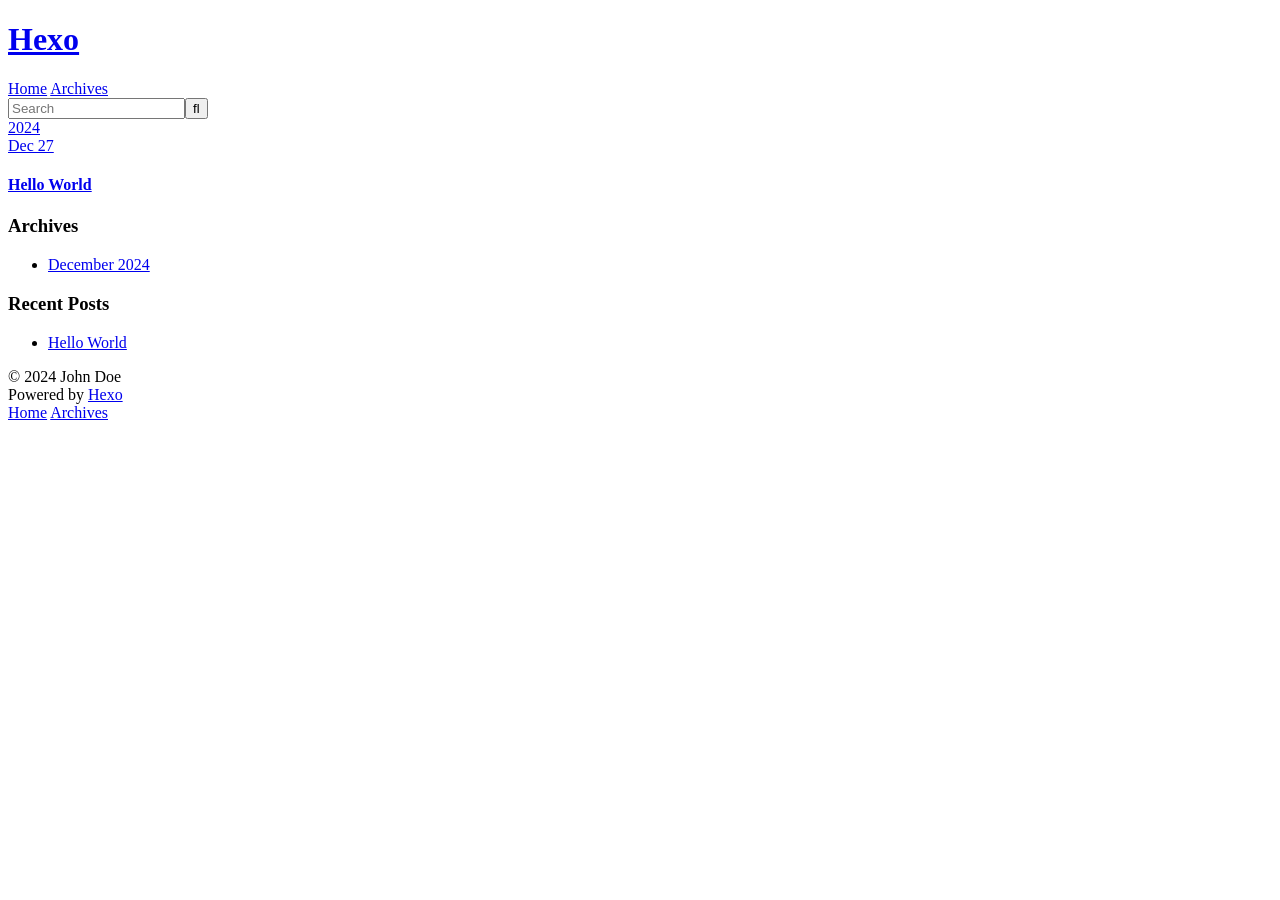
==== archives/index.html @ e7b97f30 "Site updated: 2024-12-27 21:27:08" ====
<!DOCTYPE html>
<html>
<head>
  <meta charset="utf-8">
  
  
  <title>Archives | Hexo</title>
  <meta name="viewport" content="width=device-width, initial-scale=1, shrink-to-fit=no">
  <meta property="og:type" content="website">
<meta property="og:title" content="Hexo">
<meta property="og:url" content="http://example.com/archives/index.html">
<meta property="og:site_name" content="Hexo">
<meta property="og:locale" content="en_US">
<meta property="article:author" content="John Doe">
<meta name="twitter:card" content="summary">
  
    <link rel="alternate" href="/atom.xml" title="Hexo" type="application/atom+xml">
  
  
    <link rel="shortcut icon" href="/favicon.png">
  
  
  
<link rel="stylesheet" href="/css/style.css">

  
    
<link rel="stylesheet" href="/fancybox/jquery.fancybox.min.css">

  
  
<meta name="generator" content="Hexo 7.3.0"></head>

<body>
  <div id="container">
    <div id="wrap">
      <header id="header">
  <div id="banner"></div>
  <div id="header-outer" class="outer">
    <div id="header-title" class="inner">
      <h1 id="logo-wrap">
        <a href="/" id="logo">Hexo</a>
      </h1>
      
    </div>
    <div id="header-inner" class="inner">
      <nav id="main-nav">
        <a id="main-nav-toggle" class="nav-icon"><span class="fa fa-bars"></span></a>
        
          <a class="main-nav-link" href="/">Home</a>
        
          <a class="main-nav-link" href="/archives">Archives</a>
        
      </nav>
      <nav id="sub-nav">
        
        
          <a class="nav-icon" href="/atom.xml" title="RSS Feed"><span class="fa fa-rss"></span></a>
        
        <a class="nav-icon nav-search-btn" title="Search"><span class="fa fa-search"></span></a>
      </nav>
      <div id="search-form-wrap">
        <form action="//google.com/search" method="get" accept-charset="UTF-8" class="search-form"><input type="search" name="q" class="search-form-input" placeholder="Search"><button type="submit" class="search-form-submit">&#xF002;</button><input type="hidden" name="sitesearch" value="http://example.com"></form>
      </div>
    </div>
  </div>
</header>

      <div class="outer">
        <section id="main">
  
  
    
    
      
      
      <section class="archives-wrap">
        <div class="archive-year-wrap">
          <a href="/archives/2024" class="archive-year">2024</a>
        </div>
        <div class="archives">
    
    <article class="archive-article archive-type-post">
  <div class="archive-article-inner">
    <header class="archive-article-header">
      <a href="/2024/12/27/hello-world/" class="archive-article-date">
  <time class="dt-published" datetime="2024-12-27T13:13:33.950Z" itemprop="datePublished">Dec 27</time>
</a>
      
  
    <h1 itemprop="name">
      <a class="archive-article-title" href="/2024/12/27/hello-world/">Hello World</a>
    </h1>
  

    </header>
  </div>
</article>
  
  
    </div></section>
  


</section>
        
          <aside id="sidebar">
  
    

  
    

  
    
  
    
  <div class="widget-wrap">
    <h3 class="widget-title">Archives</h3>
    <div class="widget">
      <ul class="archive-list"><li class="archive-list-item"><a class="archive-list-link" href="/archives/2024/12/">December 2024</a></li></ul>
    </div>
  </div>


  
    
  <div class="widget-wrap">
    <h3 class="widget-title">Recent Posts</h3>
    <div class="widget">
      <ul>
        
          <li>
            <a href="/2024/12/27/hello-world/">Hello World</a>
          </li>
        
      </ul>
    </div>
  </div>

  
</aside>
        
      </div>
      <footer id="footer">
  
  <div class="outer">
    <div id="footer-info" class="inner">
      
      &copy; 2024 John Doe<br>
      Powered by <a href="https://hexo.io/" target="_blank">Hexo</a>
    </div>
  </div>
</footer>

    </div>
    <nav id="mobile-nav">
  
    <a href="/" class="mobile-nav-link">Home</a>
  
    <a href="/archives" class="mobile-nav-link">Archives</a>
  
</nav>
    


<script src="/js/jquery-3.6.4.min.js"></script>



  
<script src="/fancybox/jquery.fancybox.min.js"></script>




<script src="/js/script.js"></script>





  </div>
</body>
</html>
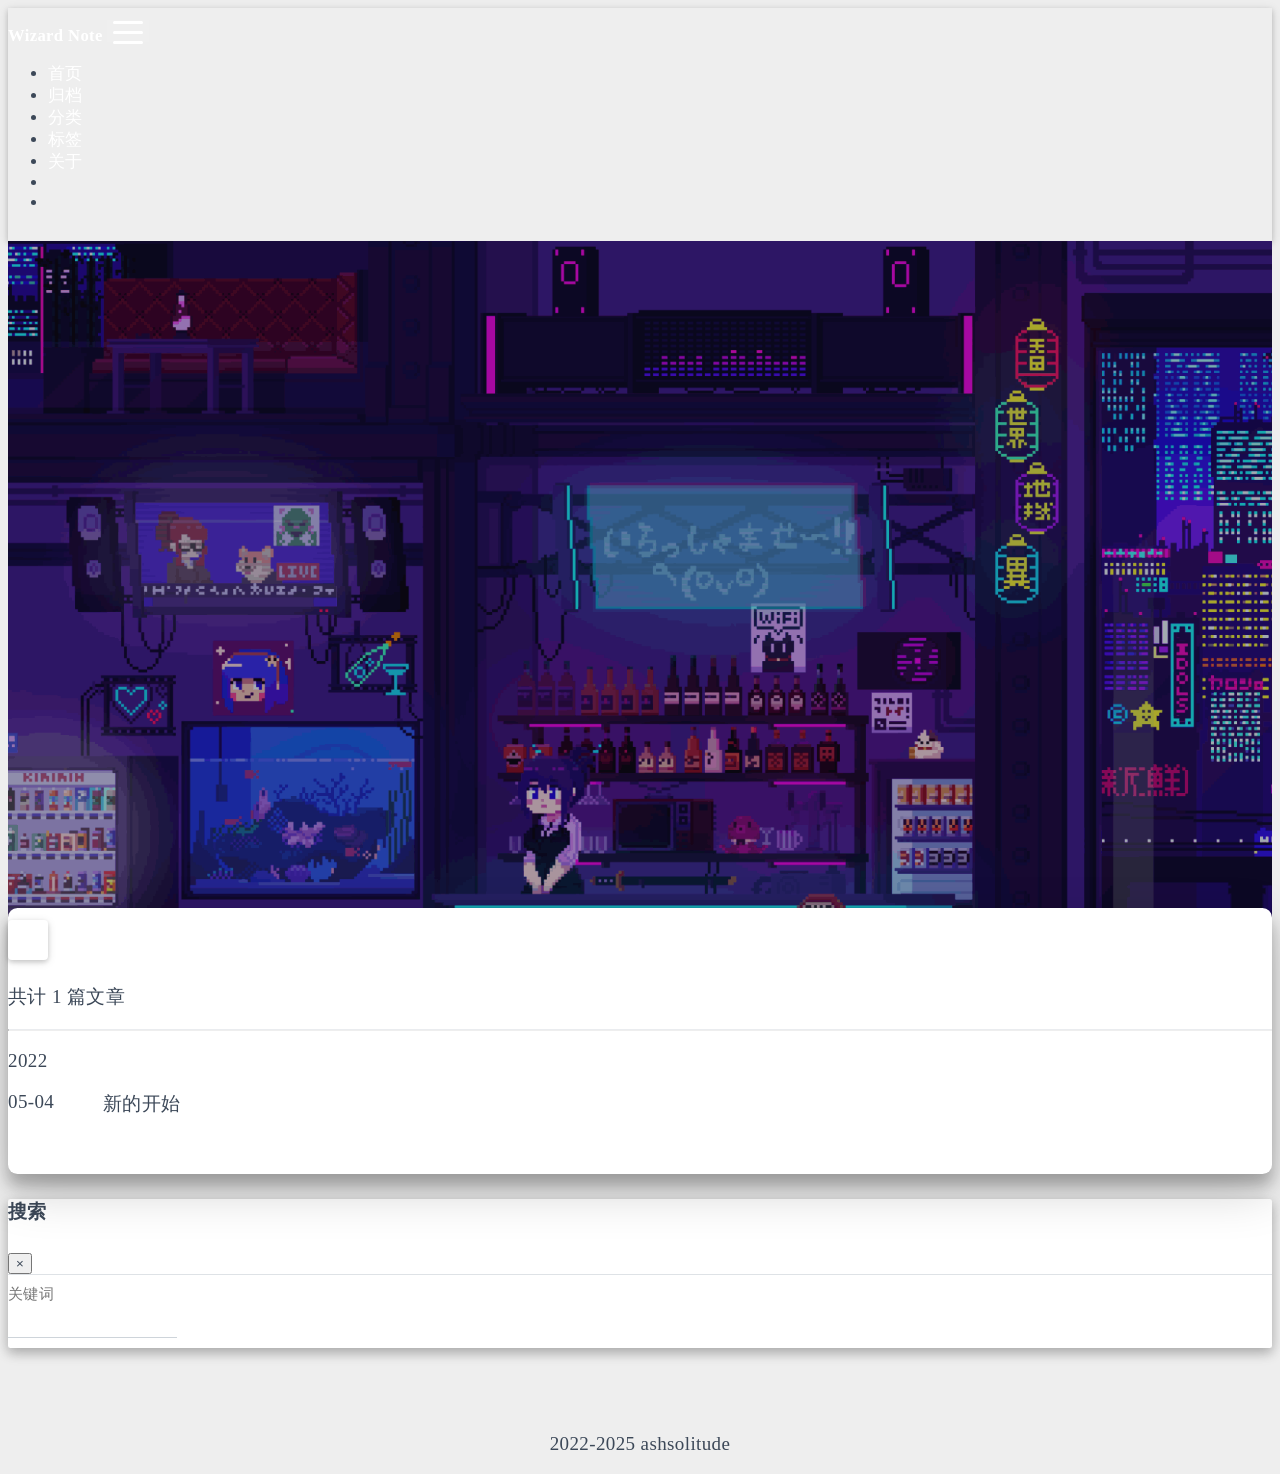
==== commit fd1bc055: "Site updated: 2024-12-29 10:01:09" ====
--- a/archives/index.html
+++ b/archives/index.html
@@ -1,185 +1,358 @@
+
+
 <!DOCTYPE html>
-<html>
+<html lang="zh-CN" data-default-color-scheme=auto>
+
+
+
 <head>
-  <meta charset="utf-8">
-  
-  
-  <title>Archives | Hexo</title>
-  <meta name="viewport" content="width=device-width, initial-scale=1, shrink-to-fit=no">
-  <meta property="og:type" content="website">
-<meta property="og:title" content="Hexo">
-<meta property="og:url" content="http://example.com/archives/index.html">
-<meta property="og:site_name" content="Hexo">
-<meta property="og:locale" content="en_US">
-<meta property="article:author" content="John Doe">
-<meta name="twitter:card" content="summary">
-  
-    <link rel="alternate" href="/atom.xml" title="Hexo" type="application/atom+xml">
-  
-  
-    <link rel="shortcut icon" href="/favicon.png">
-  
-  
-  
-<link rel="stylesheet" href="/css/style.css">
-
-  
-    
-<link rel="stylesheet" href="/fancybox/jquery.fancybox.min.css">
-
-  
+  <meta charset="UTF-8">
+
+  <link rel="apple-touch-icon" sizes="76x76" href="/img/R-C.jpg">
+  <link rel="icon" href="/img/R-C.jpg">
+  
+
+  <meta name="viewport" content="width=device-width, initial-scale=1.0, maximum-scale=5.0, shrink-to-fit=no">
+  <meta http-equiv="x-ua-compatible" content="ie=edge">
+  
+  <meta name="theme-color" content="#2f4154">
+  <meta name="author" content="ashsolitude">
+  <meta name="keywords" content="">
+  
+    <meta property="og:type" content="website">
+<meta property="og:title" content="归档">
+<meta property="og:url" content="https://ashsolitude.github.io/archives/index.html">
+<meta property="og:site_name" content="Solitude">
+<meta property="og:locale" content="zh_CN">
+<meta property="article:author" content="ashsolitude">
+<meta name="twitter:card" content="summary_large_image">
+  
+  
+  
+  <title>归档 - Solitude</title>
+
+  <link  rel="stylesheet" href="https://lib.baomitu.com/twitter-bootstrap/4.6.1/css/bootstrap.min.css" />
+
+
+
+
+
+<!-- 主题依赖的图标库，不要自行修改 -->
+<!-- Do not modify the link that theme dependent icons -->
+
+<link rel="stylesheet" href="//at.alicdn.com/t/c/font_1749284_5i9bdhy70f8.css">
+
+
+
+<link rel="stylesheet" href="//at.alicdn.com/t/c/font_1736178_k526ubmyhba.css">
+
+
+<link  rel="stylesheet" href="/css/main.css" />
+
+
+  <link id="highlight-css" rel="stylesheet" href="/css/highlight.css" />
+  
+    <link id="highlight-css-dark" rel="stylesheet" href="/css/highlight-dark.css" />
+  
+
+
+
+
+  <script id="fluid-configs">
+    var Fluid = window.Fluid || {};
+    Fluid.ctx = Object.assign({}, Fluid.ctx)
+    var CONFIG = {"hostname":"ashsolitude.github.io","root":"/","version":"1.9.8","typing":{"enable":true,"typeSpeed":70,"cursorChar":"_","loop":false,"scope":[]},"anchorjs":{"enable":true,"element":"h1,h2,h3,h4,h5,h6","placement":"right","visible":"hover","icon":""},"progressbar":{"enable":true,"height_px":3,"color":"#29d","options":{"showSpinner":false,"trickleSpeed":100}},"code_language":{"enable":true,"default":"TEXT"},"copy_btn":true,"image_caption":{"enable":true},"image_zoom":{"enable":true,"img_url_replace":["",""]},"toc":{"enable":true,"placement":"right","headingSelector":"h1,h2,h3,h4,h5,h6","collapseDepth":0},"lazyload":{"enable":true,"loading_img":"/img/loading.gif","onlypost":false,"offset_factor":2},"web_analytics":{"enable":false,"follow_dnt":true,"baidu":null,"google":{"measurement_id":null},"tencent":{"sid":null,"cid":null},"leancloud":{"app_id":null,"app_key":null,"server_url":null,"path":"window.location.pathname","ignore_local":false},"umami":{"src":null,"website_id":null,"domains":null,"start_time":"2024-01-01T00:00:00.000Z","token":null,"api_server":null}},"search_path":"/local-search.xml","include_content_in_search":true};
+
+    if (CONFIG.web_analytics.follow_dnt) {
+      var dntVal = navigator.doNotTrack || window.doNotTrack || navigator.msDoNotTrack;
+      Fluid.ctx.dnt = dntVal && (dntVal.startsWith('1') || dntVal.startsWith('yes') || dntVal.startsWith('on'));
+    }
+  </script>
+  <script  src="/js/utils.js" ></script>
+  <script  src="/js/color-schema.js" ></script>
+  
+
+
   
 <meta name="generator" content="Hexo 7.3.0"></head>
 
+
 <body>
-  <div id="container">
-    <div id="wrap">
-      <header id="header">
-  <div id="banner"></div>
-  <div id="header-outer" class="outer">
-    <div id="header-title" class="inner">
-      <h1 id="logo-wrap">
-        <a href="/" id="logo">Hexo</a>
-      </h1>
-      
+  
+
+  <header>
+    
+
+<div class="header-inner" style="height: 100vh;">
+  <nav id="navbar" class="navbar fixed-top  navbar-expand-lg navbar-dark scrolling-navbar">
+  <div class="container">
+    <a class="navbar-brand" href="/">
+      <strong>Wizard Note</strong>
+    </a>
+
+    <button id="navbar-toggler-btn" class="navbar-toggler" type="button" data-toggle="collapse"
+            data-target="#navbarSupportedContent"
+            aria-controls="navbarSupportedContent" aria-expanded="false" aria-label="Toggle navigation">
+      <div class="animated-icon"><span></span><span></span><span></span></div>
+    </button>
+
+    <!-- Collapsible content -->
+    <div class="collapse navbar-collapse" id="navbarSupportedContent">
+      <ul class="navbar-nav ml-auto text-center">
+        
+          
+          
+          
+          
+            <li class="nav-item">
+              <a class="nav-link" href="/" target="_self">
+                <i class="iconfont icon-home-fill"></i>
+                <span>首页</span>
+              </a>
+            </li>
+          
+        
+          
+          
+          
+          
+            <li class="nav-item">
+              <a class="nav-link" href="/archives/" target="_self">
+                <i class="iconfont icon-archive-fill"></i>
+                <span>归档</span>
+              </a>
+            </li>
+          
+        
+          
+          
+          
+          
+            <li class="nav-item">
+              <a class="nav-link" href="/categories/" target="_self">
+                <i class="iconfont icon-category-fill"></i>
+                <span>分类</span>
+              </a>
+            </li>
+          
+        
+          
+          
+          
+          
+            <li class="nav-item">
+              <a class="nav-link" href="/tags/" target="_self">
+                <i class="iconfont icon-tags-fill"></i>
+                <span>标签</span>
+              </a>
+            </li>
+          
+        
+          
+          
+          
+          
+            <li class="nav-item">
+              <a class="nav-link" href="/about/" target="_self">
+                <i class="iconfont icon-user-fill"></i>
+                <span>关于</span>
+              </a>
+            </li>
+          
+        
+        
+          <li class="nav-item" id="search-btn">
+            <a class="nav-link" target="_self" href="javascript:;" data-toggle="modal" data-target="#modalSearch" aria-label="Search">
+              <i class="iconfont icon-search"></i>
+            </a>
+          </li>
+          
+        
+        
+          <li class="nav-item" id="color-toggle-btn">
+            <a class="nav-link" target="_self" href="javascript:;" aria-label="Color Toggle">
+              <i class="iconfont icon-dark" id="color-toggle-icon"></i>
+            </a>
+          </li>
+        
+      </ul>
     </div>
-    <div id="header-inner" class="inner">
-      <nav id="main-nav">
-        <a id="main-nav-toggle" class="nav-icon"><span class="fa fa-bars"></span></a>
-        
-          <a class="main-nav-link" href="/">Home</a>
-        
-          <a class="main-nav-link" href="/archives">Archives</a>
-        
-      </nav>
-      <nav id="sub-nav">
-        
-        
-          <a class="nav-icon" href="/atom.xml" title="RSS Feed"><span class="fa fa-rss"></span></a>
-        
-        <a class="nav-icon nav-search-btn" title="Search"><span class="fa fa-search"></span></a>
-      </nav>
-      <div id="search-form-wrap">
-        <form action="//google.com/search" method="get" accept-charset="UTF-8" class="search-form"><input type="search" name="q" class="search-form-input" placeholder="Search"><button type="submit" class="search-form-submit">&#xF002;</button><input type="hidden" name="sitesearch" value="http://example.com"></form>
+  </div>
+</nav>
+
+  
+
+<div id="banner" class="banner" parallax=true
+     style="background: url('/img/1.gif') no-repeat center center; background-size: cover;">
+  <div class="full-bg-img">
+    <div class="mask flex-center" style="background-color: rgba(0, 0, 0, 0.3)">
+      <div class="banner-text text-center fade-in-up">
+        <div class="h2">
+          
+            <span id="subtitle" data-typed-text="归档"></span>
+          
+        </div>
+
+        
+      </div>
+
+      
+        <div class="scroll-down-bar">
+          <i class="iconfont icon-arrowdown"></i>
+        </div>
+      
+    </div>
+  </div>
+</div>
+
+</div>
+
+  </header>
+
+  <main>
+    
+      <div class="container nopadding-x-md">
+        <div id="board"
+          style="margin-top: 0">
+          
+          <div class="container">
+            <div class="row">
+              <div class="col-12 col-md-10 m-auto">
+                
+
+<div class="list-group">
+  <p class="h4">共计 1 篇文章</p>
+  <hr>
+  
+  
+    
+      
+      <p class="h5">2022</p>
+    
+    <a href="/2022/05/04/begin/" class="list-group-item list-group-item-action">
+      <time>05-04</time>
+      <div class="list-group-item-title">新的开始</div>
+    </a>
+  
+</div>
+
+
+
+
+
+              </div>
+            </div>
+          </div>
+        </div>
+      </div>
+    
+
+    
+      <a id="scroll-top-button" aria-label="TOP" href="#" role="button">
+        <i class="iconfont icon-arrowup" aria-hidden="true"></i>
+      </a>
+    
+
+    
+      <div class="modal fade" id="modalSearch" tabindex="-1" role="dialog" aria-labelledby="ModalLabel"
+     aria-hidden="true">
+  <div class="modal-dialog modal-dialog-scrollable modal-lg" role="document">
+    <div class="modal-content">
+      <div class="modal-header text-center">
+        <h4 class="modal-title w-100 font-weight-bold">搜索</h4>
+        <button type="button" id="local-search-close" class="close" data-dismiss="modal" aria-label="Close">
+          <span aria-hidden="true">&times;</span>
+        </button>
+      </div>
+      <div class="modal-body mx-3">
+        <div class="md-form mb-5">
+          <input type="text" id="local-search-input" class="form-control validate">
+          <label data-error="x" data-success="v" for="local-search-input">关键词</label>
+        </div>
+        <div class="list-group" id="local-search-result"></div>
       </div>
     </div>
   </div>
-</header>
-
-      <div class="outer">
-        <section id="main">
-  
-  
-    
-    
-      
-      
-      <section class="archives-wrap">
-        <div class="archive-year-wrap">
-          <a href="/archives/2024" class="archive-year">2024</a>
-        </div>
-        <div class="archives">
-    
-    <article class="archive-article archive-type-post">
-  <div class="archive-article-inner">
-    <header class="archive-article-header">
-      <a href="/2024/12/27/hello-world/" class="archive-article-date">
-  <time class="dt-published" datetime="2024-12-27T13:13:33.950Z" itemprop="datePublished">Dec 27</time>
-</a>
-      
-  
-    <h1 itemprop="name">
-      <a class="archive-article-title" href="/2024/12/27/hello-world/">Hello World</a>
-    </h1>
-  
-
-    </header>
-  </div>
-</article>
-  
-  
-    </div></section>
-  
-
-
-</section>
-        
-          <aside id="sidebar">
-  
-    
-
-  
-    
-
-  
-    
-  
-    
-  <div class="widget-wrap">
-    <h3 class="widget-title">Archives</h3>
-    <div class="widget">
-      <ul class="archive-list"><li class="archive-list-item"><a class="archive-list-link" href="/archives/2024/12/">December 2024</a></li></ul>
+</div>
+
+    
+
+    
+  </main>
+
+  <footer>
+    <div class="footer-inner">
+  
+    <div class="footer-content">
+       <a rel="nofollow noopener"><span>2022-2025</span></a> <i class="iconfont icon-love"></i> <a rel="nofollow noopener"><span>ashsolitude</span></a> 
     </div>
-  </div>
-
-
-  
-    
-  <div class="widget-wrap">
-    <h3 class="widget-title">Recent Posts</h3>
-    <div class="widget">
-      <ul>
-        
-          <li>
-            <a href="/2024/12/27/hello-world/">Hello World</a>
-          </li>
-        
-      </ul>
-    </div>
-  </div>
-
-  
-</aside>
-        
-      </div>
-      <footer id="footer">
-  
-  <div class="outer">
-    <div id="footer-info" class="inner">
-      
-      &copy; 2024 John Doe<br>
-      Powered by <a href="https://hexo.io/" target="_blank">Hexo</a>
-    </div>
-  </div>
-</footer>
-
-    </div>
-    <nav id="mobile-nav">
-  
-    <a href="/" class="mobile-nav-link">Home</a>
-  
-    <a href="/archives" class="mobile-nav-link">Archives</a>
-  
-</nav>
-    
-
-
-<script src="/js/jquery-3.6.4.min.js"></script>
-
-
-
-  
-<script src="/fancybox/jquery.fancybox.min.js"></script>
-
-
-
-
-<script src="/js/script.js"></script>
-
-
-
-
-
-  </div>
+  
+  
+  
+</div>
+
+  </footer>
+
+  <!-- Scripts -->
+  
+  <script  src="https://lib.baomitu.com/nprogress/0.2.0/nprogress.min.js" ></script>
+  <link  rel="stylesheet" href="https://lib.baomitu.com/nprogress/0.2.0/nprogress.min.css" />
+
+  <script>
+    NProgress.configure({"showSpinner":false,"trickleSpeed":100})
+    NProgress.start()
+    window.addEventListener('load', function() {
+      NProgress.done();
+    })
+  </script>
+
+
+<script  src="https://lib.baomitu.com/jquery/3.6.4/jquery.min.js" ></script>
+<script  src="https://lib.baomitu.com/twitter-bootstrap/4.6.1/js/bootstrap.min.js" ></script>
+<script  src="/js/events.js" ></script>
+<script  src="/js/plugins.js" ></script>
+
+
+  <script  src="https://lib.baomitu.com/typed.js/2.0.12/typed.min.js" ></script>
+  <script>
+    (function (window, document) {
+      var typing = Fluid.plugins.typing;
+      var subtitle = document.getElementById('subtitle');
+      if (!subtitle || !typing) {
+        return;
+      }
+      var text = subtitle.getAttribute('data-typed-text');
+      
+        typing(text);
+      
+    })(window, document);
+  </script>
+
+
+
+
+  
+    <script  src="/js/img-lazyload.js" ></script>
+  
+
+
+
+
+  <script  src="/js/local-search.js" ></script>
+
+
+
+
+
+<!-- 主题的启动项，将它保持在最底部 -->
+<!-- the boot of the theme, keep it at the bottom -->
+<script  src="/js/boot.js" ></script>
+
+
+  
+
+  <noscript>
+    <div class="noscript-warning">博客在允许 JavaScript 运行的环境下浏览效果更佳</div>
+  </noscript>
 </body>
-</html>+</html>
--- a/css/main.css
+++ b/css/main.css
@@ -0,0 +1,2241 @@
+.anchorjs-link {
+  text-decoration: none !important;
+  transition: opacity 0.2s ease-in-out;
+}
+.markdown-body h1:hover > .anchorjs-link,
+h2:hover > .anchorjs-link,
+h3:hover > .anchorjs-link,
+h4:hover > .anchorjs-link,
+h5:hover > .anchorjs-link,
+h6:hover > .anchorjs-link {
+  opacity: 1;
+}
+.banner {
+  height: 100%;
+  position: relative;
+  overflow: hidden;
+  cursor: default;
+}
+.banner .mask {
+  position: absolute;
+  width: 100%;
+  height: 100%;
+  background-color: rgba(0,0,0,0.3);
+}
+.banner[parallax="true"] {
+  will-change: transform;
+  -webkit-transform-style: preserve-3d;
+  -webkit-backface-visibility: hidden;
+  transition: transform 0.05s ease-out;
+}
+@media (max-width: 100vh) {
+  .header-inner {
+    max-height: 100vw;
+  }
+  #board {
+    margin-top: -1rem !important;
+  }
+}
+@media (max-width: 79.99vh) {
+  .scroll-down-bar {
+    display: none;
+  }
+}
+#board {
+  position: relative;
+  margin-top: -2rem;
+  padding: 3rem 0;
+  background-color: var(--board-bg-color);
+  transition: background-color 0.2s ease-in-out;
+  border-radius: 0.5rem;
+  z-index: 3;
+  -webkit-box-shadow: 0 12px 15px 0 rgba(0,0,0,0.24), 0 17px 50px 0 rgba(0,0,0,0.19);
+  box-shadow: 0 12px 15px 0 rgba(0,0,0,0.24), 0 17px 50px 0 rgba(0,0,0,0.19);
+}
+.code-widget {
+  display: inline-block;
+  background-color: transparent;
+  font-size: 0.75rem;
+  line-height: 1;
+  font-weight: bold;
+  padding: 0.3rem 0.1rem 0.1rem 0.1rem;
+  position: absolute;
+  right: 0.45rem;
+  top: 0.15rem;
+  z-index: 1;
+}
+.code-widget-light {
+  color: #999;
+}
+.code-widget-dark {
+  color: #bababa;
+}
+.copy-btn {
+  cursor: pointer;
+  user-select: none;
+  -webkit-appearance: none;
+  outline: none;
+}
+.copy-btn > i {
+  font-size: 0.75rem !important;
+  font-weight: 400;
+  margin-right: 0.15rem;
+  opacity: 0;
+  transition: opacity 0.2s ease-in-out;
+}
+.markdown-body pre:hover > .copy-btn > i {
+  opacity: 0.9;
+}
+.markdown-body pre:hover > .copy-btn,
+.markdown-body pre:not(:hover) > .copy-btn {
+  outline: none;
+}
+.license-box {
+  background-color: rgba(27,31,35,0.05);
+  transition: background-color 0.2s ease-in-out;
+  border-radius: 4px;
+  font-size: 0.9rem;
+  overflow: hidden;
+  padding: 1.25rem;
+  position: relative;
+  z-index: 1;
+}
+.license-box .license-icon {
+  position: absolute;
+  top: 50%;
+  left: 100%;
+}
+.license-box .license-icon::after {
+  content: "\e8e4";
+  font-size: 12.5rem;
+  line-height: 1;
+  opacity: 0.1;
+  position: relative;
+  left: -0.85em;
+  bottom: 0.5em;
+  z-index: -1;
+}
+.license-box .license-title {
+  margin-bottom: 1rem;
+}
+.license-box .license-title div:nth-child(1) {
+  line-height: 1.2;
+  margin-bottom: 0.25rem;
+}
+.license-box .license-title div:nth-child(2) {
+  color: var(--sec-text-color);
+  font-size: 0.8rem;
+}
+.license-box .license-meta {
+  align-items: center;
+  display: flex;
+  flex-wrap: wrap;
+  justify-content: flex-start;
+}
+.license-box .license-meta .license-meta-item {
+  align-items: center;
+  justify-content: center;
+  margin-right: 1.5rem;
+}
+.license-box .license-meta .license-meta-item div:nth-child(1) {
+  color: var(--sec-text-color);
+  font-size: 0.8rem;
+  font-weight: normal;
+}
+.license-box .license-meta .license-meta-item i.iconfont {
+  font-size: 1rem;
+}
+@media (max-width: 575px) and (min-width: 425px) {
+  .license-box .license-meta .license-meta-item {
+    display: flex;
+    justify-content: flex-start;
+    flex-wrap: wrap;
+    font-size: 0.8rem;
+    flex: 0 0 50%;
+    max-width: 50%;
+    margin-right: 0;
+  }
+  .license-box .license-meta .license-meta-item div:nth-child(1) {
+    margin-right: 0.5rem;
+  }
+  .license-box .license-meta .license-meta-date {
+    order: -1;
+  }
+}
+@media (max-width: 424px) {
+  .license-box::after {
+    top: -65px;
+  }
+  .license-box .license-meta {
+    flex-direction: column;
+    align-items: flex-start;
+  }
+  .license-box .license-meta .license-meta-item {
+    display: flex;
+    flex-wrap: wrap;
+    font-size: 0.8rem;
+  }
+  .license-box .license-meta .license-meta-item div:nth-child(1) {
+    margin-right: 0.5rem;
+  }
+}
+.footer-inner {
+  padding: 3rem 0 1rem 0;
+  text-align: center;
+}
+.footer-inner > div:not(:first-child) {
+  margin: 0.25rem 0;
+  font-size: 0.85rem;
+}
+.footer-inner .statistics {
+  display: flex;
+  flex-direction: row;
+  justify-content: center;
+}
+.footer-inner .statistics > span {
+  flex: 1;
+  margin: 0 0.25rem;
+}
+.footer-inner .statistics > *:nth-last-child(2):first-child {
+  text-align: right;
+}
+.footer-inner .statistics > *:nth-last-child(2):first-child ~ * {
+  text-align: left;
+}
+.footer-inner .beian {
+  display: flex;
+  flex-direction: row;
+  justify-content: center;
+}
+.footer-inner .beian > * {
+  margin: 0 0.25rem;
+}
+.footer-inner .beian-police {
+  position: relative;
+  overflow: hidden;
+  display: inline-flex;
+  align-items: center;
+  justify-content: left;
+}
+.footer-inner .beian-police img {
+  margin-right: 3px;
+  width: 1rem;
+  height: 1rem;
+  margin-bottom: 0.1rem;
+}
+@media (max-width: 424px) {
+  .footer-inner .statistics {
+    flex-direction: column;
+  }
+  .footer-inner .statistics > *:nth-last-child(2):first-child {
+    text-align: center;
+  }
+  .footer-inner .statistics > *:nth-last-child(2):first-child ~ * {
+    text-align: center;
+  }
+  .footer-inner .beian {
+    flex-direction: column;
+  }
+  .footer-inner .beian .beian-police {
+    justify-content: center;
+  }
+  .footer-inner .beian > *:nth-last-child(2):first-child {
+    text-align: center;
+  }
+  .footer-inner .beian > *:nth-last-child(2):first-child ~ * {
+    text-align: center;
+  }
+}
+sup > a::before,
+.footnote-text::before {
+  display: block;
+  content: "";
+  margin-top: -5rem;
+  height: 5rem;
+  width: 1px;
+  visibility: hidden;
+}
+sup > a::before,
+.footnote-text::before {
+  display: inline-block;
+}
+.footnote-item::before {
+  display: block;
+  content: "";
+  margin-top: -5rem;
+  height: 5rem;
+  width: 1px;
+  visibility: hidden;
+}
+.footnote-list ol {
+  list-style-type: none;
+  counter-reset: sectioncounter;
+  padding-left: 0.5rem;
+  font-size: 0.95rem;
+}
+.footnote-list ol li:before {
+  font-family: "Helvetica Neue", monospace, "Monaco";
+  content: "[" counter(sectioncounter) "]";
+  counter-increment: sectioncounter;
+}
+.footnote-list ol li+li {
+  margin-top: 0.5rem;
+}
+.footnote-text {
+  padding-left: 0.5em;
+}
+.navbar {
+  background-color: transparent;
+  font-size: 0.875rem;
+  box-shadow: 0 2px 5px 0 rgba(0,0,0,0.16), 0 2px 10px 0 rgba(0,0,0,0.12);
+  -webkit-box-shadow: 0 2px 5px 0 rgba(0,0,0,0.16), 0 2px 10px 0 rgba(0,0,0,0.12);
+}
+.navbar .navbar-brand {
+  color: var(--navbar-text-color);
+}
+.navbar .navbar-toggler .animated-icon span {
+  background-color: var(--navbar-text-color);
+}
+.navbar .nav-item .nav-link {
+  display: block;
+  color: var(--navbar-text-color);
+  transition: color 0.2s ease-in-out, background-color 0.2s ease-in-out;
+}
+.navbar .nav-item .nav-link:hover {
+  color: var(--link-hover-color);
+}
+.navbar .nav-item .nav-link:focus {
+  color: var(--navbar-text-color);
+}
+.navbar .nav-item .nav-link i {
+  font-size: 0.875rem;
+  line-height: inherit;
+}
+.navbar .nav-item .nav-link i:only-child {
+  margin: 0 0.2rem;
+}
+.navbar .navbar-toggler {
+  border-width: 0;
+  outline: 0;
+}
+.navbar.scrolling-navbar {
+  will-change: background, padding;
+  -webkit-transition: background 0.5s ease-in-out, padding 0.5s ease-in-out;
+  transition: background 0.5s ease-in-out, padding 0.5s ease-in-out;
+}
+@media (min-width: 600px) {
+  .navbar.scrolling-navbar {
+    padding-top: 12px;
+    padding-bottom: 12px;
+  }
+  .navbar.scrolling-navbar .navbar-nav > li {
+    -webkit-transition-duration: 1s;
+    transition-duration: 1s;
+  }
+}
+.navbar.scrolling-navbar.top-nav-collapse {
+  padding-top: 5px;
+  padding-bottom: 5px;
+}
+.navbar .dropdown-menu {
+  font-size: 0.875rem;
+  color: var(--navbar-text-color);
+  background-color: rgba(0,0,0,0.3);
+  border: none;
+  min-width: 8rem;
+  -webkit-transition: background 0.5s ease-in-out, padding 0.5s ease-in-out;
+  transition: background 0.5s ease-in-out, padding 0.5s ease-in-out;
+}
+@media (max-width: 991.98px) {
+  .navbar .dropdown-menu {
+    text-align: center;
+  }
+}
+.navbar .dropdown-item {
+  color: var(--navbar-text-color);
+}
+.navbar .dropdown-item:hover,
+.navbar .dropdown-item:focus {
+  color: var(--link-hover-color);
+  background-color: rgba(0,0,0,0.1);
+}
+@media (min-width: 992px) {
+  .navbar .dropdown:hover > .dropdown-menu {
+    display: block;
+  }
+  .navbar .dropdown > .dropdown-toggle:active {
+    pointer-events: none;
+  }
+  .navbar .dropdown-menu {
+    top: 95%;
+  }
+}
+.navbar .animated-icon {
+  width: 30px;
+  height: 20px;
+  position: relative;
+  margin: 0;
+  -webkit-transform: rotate(0deg);
+  -moz-transform: rotate(0deg);
+  -o-transform: rotate(0deg);
+  transform: rotate(0deg);
+  -webkit-transition: 0.5s ease-in-out;
+  -moz-transition: 0.5s ease-in-out;
+  -o-transition: 0.5s ease-in-out;
+  transition: 0.5s ease-in-out;
+  cursor: pointer;
+}
+.navbar .animated-icon span {
+  display: block;
+  position: absolute;
+  height: 3px;
+  width: 100%;
+  border-radius: 9px;
+  opacity: 1;
+  left: 0;
+  -webkit-transform: rotate(0deg);
+  -moz-transform: rotate(0deg);
+  -o-transform: rotate(0deg);
+  transform: rotate(0deg);
+  -webkit-transition: 0.25s ease-in-out;
+  -moz-transition: 0.25s ease-in-out;
+  -o-transition: 0.25s ease-in-out;
+  transition: 0.25s ease-in-out;
+  background: #fff;
+}
+.navbar .animated-icon span:nth-child(1) {
+  top: 0;
+}
+.navbar .animated-icon span:nth-child(2) {
+  top: 10px;
+}
+.navbar .animated-icon span:nth-child(3) {
+  top: 20px;
+}
+.navbar .animated-icon.open span:nth-child(1) {
+  top: 11px;
+  -webkit-transform: rotate(135deg);
+  -moz-transform: rotate(135deg);
+  -o-transform: rotate(135deg);
+  transform: rotate(135deg);
+}
+.navbar .animated-icon.open span:nth-child(2) {
+  opacity: 0;
+  left: -60px;
+}
+.navbar .animated-icon.open span:nth-child(3) {
+  top: 11px;
+  -webkit-transform: rotate(-135deg);
+  -moz-transform: rotate(-135deg);
+  -o-transform: rotate(-135deg);
+  transform: rotate(-135deg);
+}
+.navbar .dropdown-collapse,
+.top-nav-collapse,
+.navbar-col-show {
+  background-color: var(--navbar-bg-color);
+}
+@media (max-width: 767px) {
+  .navbar {
+    font-size: 1rem;
+    line-height: 2.5rem;
+  }
+}
+.banner-text {
+  color: var(--subtitle-color);
+  max-width: calc(960px - 6rem);
+  width: 80%;
+  overflow-wrap: break-word;
+}
+.banner-text .typed-cursor {
+  margin: 0 0.2rem;
+}
+@media (max-width: 767px) {
+  #subtitle,
+  .typed-cursor {
+    font-size: 1.5rem;
+  }
+}
+@media (max-width: 575px) {
+  .banner-text {
+    font-size: 0.9rem;
+  }
+  #subtitle,
+  .typed-cursor {
+    font-size: 1.35rem;
+  }
+}
+.modal-dialog .modal-content {
+  background-color: var(--board-bg-color);
+  border: 0;
+  border-radius: 0.125rem;
+  -webkit-box-shadow: 0 5px 11px 0 rgba(0,0,0,0.18), 0 4px 15px 0 rgba(0,0,0,0.15);
+  box-shadow: 0 5px 11px 0 rgba(0,0,0,0.18), 0 4px 15px 0 rgba(0,0,0,0.15);
+}
+.modal-dialog .modal-content .modal-header {
+  border-bottom-color: var(--line-color);
+  transition: border-bottom-color 0.2s ease-in-out;
+}
+.close {
+  color: var(--text-color);
+}
+.close:hover {
+  color: var(--link-hover-color);
+}
+.close:focus {
+  outline: 0;
+}
+.modal-dialog .modal-content .modal-header {
+  border-top-left-radius: 0.125rem;
+  border-top-right-radius: 0.125rem;
+  border-bottom: 1px solid #dee2e6;
+}
+.md-form {
+  position: relative;
+  margin-top: 1.5rem;
+  margin-bottom: 1.5rem;
+}
+.md-form input[type] {
+  -webkit-box-sizing: content-box;
+  box-sizing: content-box;
+  background-color: transparent;
+  border: none;
+  border-bottom: 1px solid #ced4da;
+  border-radius: 0;
+  outline: none;
+  -webkit-box-shadow: none;
+  box-shadow: none;
+  transition: border-color 0.15s ease-in-out, box-shadow 0.15s ease-in-out, -webkit-box-shadow 0.15s ease-in-out;
+}
+.md-form input[type]:focus:not([readonly]) {
+  border-bottom: 1px solid #4285f4;
+  -webkit-box-shadow: 0 1px 0 0 #4285f4;
+  box-shadow: 0 1px 0 0 #4285f4;
+}
+.md-form input[type]:focus:not([readonly]) + label {
+  color: #4285f4;
+}
+.md-form input[type].valid,
+.md-form input[type]:focus.valid {
+  border-bottom: 1px solid #00c851;
+  -webkit-box-shadow: 0 1px 0 0 #00c851;
+  box-shadow: 0 1px 0 0 #00c851;
+}
+.md-form input[type].valid + label,
+.md-form input[type]:focus.valid + label {
+  color: #00c851;
+}
+.md-form input[type].invalid,
+.md-form input[type]:focus.invalid {
+  border-bottom: 1px solid #f44336;
+  -webkit-box-shadow: 0 1px 0 0 #f44336;
+  box-shadow: 0 1px 0 0 #f44336;
+}
+.md-form input[type].invalid + label,
+.md-form input[type]:focus.invalid + label {
+  color: #f44336;
+}
+.md-form input[type].validate {
+  margin-bottom: 2.5rem;
+}
+.md-form input[type].form-control {
+  height: auto;
+  padding: 0.6rem 0 0.4rem 0;
+  margin: 0 0 0.5rem 0;
+  color: var(--text-color);
+  background-color: transparent;
+  border-radius: 0;
+}
+.md-form label {
+  font-size: 0.8rem;
+  position: absolute;
+  top: -1rem;
+  left: 0;
+  color: #757575;
+  cursor: text;
+  transition: color 0.2s ease-out;
+}
+.modal-open[style] {
+  padding-right: 0 !important;
+  overflow: auto;
+}
+.modal-open[style] #navbar[style] {
+  padding-right: 1rem !important;
+}
+#nprogress .bar {
+  height: 3px !important;
+  background-color: #29d !important;
+}
+#nprogress .peg {
+  box-shadow: 0 0 14px #29d, 0 0 8px #29d !important;
+}
+@media (max-width: 575px) {
+  #nprogress .bar {
+    display: none;
+  }
+}
+.noscript-warning {
+  background-color: #f55;
+  color: #fff;
+  font-family: sans-serif;
+  font-size: 1rem;
+  font-weight: bold;
+  position: fixed;
+  left: 0;
+  bottom: 0;
+  text-align: center;
+  width: 100%;
+  z-index: 99;
+}
+.pagination {
+  margin-top: 3rem;
+  justify-content: center;
+}
+.pagination .space {
+  align-self: flex-end;
+}
+.pagination .page-number,
+.pagination .current,
+.pagination .extend {
+  outline: 0;
+  border: 0;
+  background-color: transparent;
+  font-size: 0.9rem;
+  padding: 0.5rem 0.75rem;
+  line-height: 1.25;
+  border-radius: 0.125rem;
+}
+.pagination .page-number {
+  margin: 0 0.05rem;
+}
+.pagination .page-number:hover,
+.pagination .current {
+  transition: background-color 0.2s ease-in-out;
+  background-color: var(--link-hover-bg-color);
+}
+.qr-trigger {
+  cursor: pointer;
+  position: relative;
+}
+.qr-trigger:hover .qr-img {
+  display: block;
+  transition: all 0.3s;
+}
+.qr-img {
+  max-width: 12rem;
+  position: absolute;
+  right: -5.25rem;
+  z-index: 99;
+  display: none;
+  border-radius: 0.2rem;
+  background-color: transparent;
+  box-shadow: 0 0 20px -5px rgba(158,158,158,0.2);
+}
+.scroll-down-bar {
+  position: absolute;
+  width: 100%;
+  height: 6rem;
+  text-align: center;
+  cursor: pointer;
+  bottom: 0;
+}
+.scroll-down-bar i.iconfont {
+  font-size: 2rem;
+  font-weight: bold;
+  display: inline-block;
+  position: relative;
+  padding-top: 2rem;
+  color: var(--subtitle-color);
+  transform: translateZ(0);
+  animation: scroll-down 1.5s infinite;
+}
+#scroll-top-button {
+  position: fixed;
+  z-index: 99;
+  background: var(--board-bg-color);
+  transition: background-color 0.2s ease-in-out, bottom 0.3s ease;
+  border-radius: 4px;
+  min-width: 40px;
+  min-height: 40px;
+  bottom: -60px;
+  outline: none;
+  display: flex;
+  display: -webkit-flex;
+  align-items: center;
+  box-shadow: 0 2px 5px 0 rgba(0,0,0,0.16), 0 2px 10px 0 rgba(0,0,0,0.12);
+}
+#scroll-top-button i {
+  font-size: 32px;
+  margin: auto;
+  color: var(--sec-text-color);
+}
+#scroll-top-button:hover i,
+#scroll-top-button:active i {
+  animation-name: scroll-top;
+  animation-duration: 1s;
+  animation-delay: 0.1s;
+  animation-timing-function: ease-in-out;
+  animation-iteration-count: infinite;
+  animation-fill-mode: forwards;
+  animation-direction: alternate;
+}
+#local-search-result .search-list-title {
+  border-left: 3px solid #0d47a1;
+}
+#local-search-result .search-list-content {
+  padding: 0 1.25rem;
+}
+#local-search-result .search-word {
+  color: #ff4500;
+}
+#toc {
+  visibility: hidden;
+}
+.toc-header {
+  margin-bottom: 0.5rem;
+  font-weight: bold;
+  line-height: 1.2;
+}
+.toc-header,
+.toc-header > i {
+  font-size: 1.25rem;
+}
+.toc-body {
+  max-height: 75vh;
+  overflow-y: auto;
+  overflow: -moz-scrollbars-none;
+  -ms-overflow-style: none;
+}
+.toc-body ol {
+  list-style: none;
+  padding-inline-start: 1rem;
+}
+.toc-body::-webkit-scrollbar {
+  display: none;
+}
+.tocbot-list {
+  position: relative;
+}
+.tocbot-list ol {
+  list-style: none;
+  padding-left: 1rem;
+}
+.tocbot-list a {
+  font-size: 0.95rem;
+}
+.tocbot-link {
+  color: var(--text-color);
+}
+.tocbot-active-link {
+  font-weight: bold;
+  color: var(--link-hover-color);
+}
+.tocbot-is-collapsed {
+  max-height: 0;
+}
+.tocbot-is-collapsible {
+  overflow: hidden;
+  transition: all 0.3s ease-in-out;
+}
+.toc-list-item {
+  white-space: nowrap;
+  overflow: hidden;
+  text-overflow: ellipsis;
+}
+.toc-list-item.is-active-li::before {
+  height: 1rem;
+  margin: 0.25rem 0;
+  visibility: visible;
+}
+.toc-list-item::before {
+  width: 0.15rem;
+  height: 0.2rem;
+  position: absolute;
+  left: 0.25rem;
+  content: "";
+  border-radius: 2px;
+  margin: 0.65rem 0;
+  background: var(--link-hover-color);
+  visibility: hidden;
+  transition: height 0.1s ease-in-out, margin 0.1s ease-in-out, visibility 0.1s ease-in-out;
+}
+.sidebar {
+  position: -webkit-sticky;
+  position: sticky;
+  top: 2rem;
+  padding: 3rem 0;
+}
+html {
+  font-size: 19px;
+  letter-spacing: 0.02em;
+}
+html,
+body {
+  height: 100%;
+  font-family: Consolas,SimSun;;
+  overflow-wrap: break-word;
+}
+body {
+  transition: color 0.2s ease-in-out, background-color 0.2s ease-in-out;
+  background-color: var(--body-bg-color);
+  color: var(--text-color);
+  -webkit-font-smoothing: antialiased;
+  -moz-osx-font-smoothing: grayscale;
+}
+body a {
+  color: var(--text-color);
+  text-decoration: none;
+  cursor: pointer;
+  transition: color 0.2s ease-in-out, background-color 0.2s ease-in-out;
+}
+body a:hover {
+  color: var(--link-hover-color);
+  text-decoration: none;
+  transition: color 0.2s ease-in-out, background-color 0.2s ease-in-out;
+}
+code {
+  color: inherit;
+}
+table {
+  font-size: inherit;
+  color: var(--post-text-color);
+}
+img[lazyload] {
+  object-fit: cover;
+}
+*[align="left"] {
+  text-align: left;
+}
+*[align="center"] {
+  text-align: center;
+}
+*[align="right"] {
+  text-align: right;
+}
+::-webkit-scrollbar {
+  width: 6px;
+  height: 6px;
+}
+::-webkit-scrollbar-thumb {
+  background-color: var(--scrollbar-color);
+  border-radius: 6px;
+}
+::-webkit-scrollbar-thumb:hover {
+  background-color: var(--scrollbar-hover-color);
+}
+::-webkit-scrollbar-corner {
+  background-color: transparent;
+}
+label {
+  margin-bottom: 0;
+}
+i.iconfont {
+  font-size: 1em;
+  line-height: 1;
+}
+:root {
+  --color-mode: "light";
+  --body-bg-color: #eee;
+  --board-bg-color: #fff;
+  --text-color: #3c4858;
+  --sec-text-color: #718096;
+  --post-text-color: #2c3e50;
+  --post-heading-color: #1a202c;
+  --post-link-color: #0366d6;
+  --link-hover-color: #30a9de;
+  --link-hover-bg-color: #f8f9fa;
+  --line-color: #eaecef;
+  --navbar-bg-color: #2f4154;
+  --navbar-text-color: #fff;
+  --subtitle-color: #fff;
+  --scrollbar-color: #c4c6c9;
+  --scrollbar-hover-color: #a6a6a6;
+  --button-bg-color: transparent;
+  --button-hover-bg-color: #f2f3f5;
+  --highlight-bg-color: #F3F3F3;
+  --inlinecode-bg-color: rgba(175,184,193,0.2);
+  --fold-title-color: #3c4858;
+  --fold-border-color: #eaecef;
+}
+@media (prefers-color-scheme: dark) {
+  :root {
+    --color-mode: "dark";
+  }
+  :root:not([data-user-color-scheme]) {
+    --body-bg-color: #181c27;
+    --board-bg-color: #252d38;
+    --text-color: #c4c6c9;
+    --sec-text-color: #a7a9ad;
+    --post-text-color: #c4c6c9;
+    --post-heading-color: #c4c6c9;
+    --post-link-color: #1589e9;
+    --link-hover-color: #30a9de;
+    --link-hover-bg-color: #364151;
+    --line-color: #435266;
+    --navbar-bg-color: #1f3144;
+    --navbar-text-color: #d0d0d0;
+    --subtitle-color: #d0d0d0;
+    --scrollbar-color: #687582;
+    --scrollbar-hover-color: #9da8b3;
+    --button-bg-color: transparent;
+    --button-hover-bg-color: #46647e;
+    --highlight-bg-color: #011627;
+    --inlinecode-bg-color: rgba(99,110,123,0.4);
+    --fold-title-color: #c4c6c9;
+    --fold-border-color: #435266;
+  }
+  :root:not([data-user-color-scheme]) img {
+    -webkit-filter: brightness(0.9);
+    filter: brightness(0.9);
+    transition: filter 0.2s ease-in-out;
+  }
+  :root:not([data-user-color-scheme]) .license-box {
+    background-color: rgba(62,75,94,0.35);
+    transition: background-color 0.2s ease-in-out;
+  }
+  :root:not([data-user-color-scheme]) .gt-comment-admin .gt-comment-content {
+    background-color: transparent;
+    transition: background-color 0.2s ease-in-out;
+  }
+}
+@media not print {
+  [data-user-color-scheme="dark"] {
+    --body-bg-color: #181c27;
+    --board-bg-color: #252d38;
+    --text-color: #c4c6c9;
+    --sec-text-color: #a7a9ad;
+    --post-text-color: #c4c6c9;
+    --post-heading-color: #c4c6c9;
+    --post-link-color: #1589e9;
+    --link-hover-color: #30a9de;
+    --link-hover-bg-color: #364151;
+    --line-color: #435266;
+    --navbar-bg-color: #1f3144;
+    --navbar-text-color: #d0d0d0;
+    --subtitle-color: #d0d0d0;
+    --scrollbar-color: #687582;
+    --scrollbar-hover-color: #9da8b3;
+    --button-bg-color: transparent;
+    --button-hover-bg-color: #46647e;
+    --highlight-bg-color: #011627;
+    --inlinecode-bg-color: rgba(99,110,123,0.4);
+    --fold-title-color: #c4c6c9;
+    --fold-border-color: #435266;
+  }
+  [data-user-color-scheme="dark"] img {
+    -webkit-filter: brightness(0.9);
+    filter: brightness(0.9);
+    transition: filter 0.2s ease-in-out;
+  }
+  [data-user-color-scheme="dark"] .license-box {
+    background-color: rgba(62,75,94,0.35);
+    transition: background-color 0.2s ease-in-out;
+  }
+  [data-user-color-scheme="dark"] .gt-comment-admin .gt-comment-content {
+    background-color: transparent;
+    transition: background-color 0.2s ease-in-out;
+  }
+}
+@media print {
+  :root {
+    --color-mode: "light";
+  }
+}
+.fade-in-up {
+  -webkit-animation-name: fade-in-up;
+  animation-name: fade-in-up;
+}
+.hidden-mobile {
+  display: block;
+}
+.visible-mobile {
+  display: none;
+}
+@media (max-width: 575px) {
+  .hidden-mobile {
+    display: none;
+  }
+  .visible-mobile {
+    display: block;
+  }
+}
+.nomargin-x {
+  margin-left: 0 !important;
+  margin-right: 0 !important;
+}
+.nopadding-x {
+  padding-left: 0 !important;
+  padding-right: 0 !important;
+}
+@media (max-width: 767px) {
+  .nopadding-x-md {
+    padding-left: 0 !important;
+    padding-right: 0 !important;
+  }
+}
+.flex-center {
+  display: -webkit-box;
+  display: -ms-flexbox;
+  display: flex;
+  -webkit-box-align: center;
+  -ms-flex-align: center;
+  align-items: center;
+  -webkit-box-pack: center;
+  -ms-flex-pack: center;
+  justify-content: center;
+  height: 100%;
+}
+.hover-with-bg {
+  display: inline-block;
+  line-height: 1;
+}
+.hover-with-bg:hover {
+  background-color: var(--link-hover-bg-color);
+  transition-duration: 0.2s;
+  transition-timing-function: ease-in-out;
+  border-radius: 0.2rem;
+}
+@-moz-keyframes fade-in-up {
+  from {
+    opacity: 0;
+    -webkit-transform: translate3d(0, 100%, 0);
+    transform: translate3d(0, 100%, 0);
+  }
+  to {
+    opacity: 1;
+    -webkit-transform: translate3d(0, 0, 0);
+    transform: translate3d(0, 0, 0);
+  }
+}
+@-webkit-keyframes fade-in-up {
+  from {
+    opacity: 0;
+    -webkit-transform: translate3d(0, 100%, 0);
+    transform: translate3d(0, 100%, 0);
+  }
+  to {
+    opacity: 1;
+    -webkit-transform: translate3d(0, 0, 0);
+    transform: translate3d(0, 0, 0);
+  }
+}
+@-o-keyframes fade-in-up {
+  from {
+    opacity: 0;
+    -webkit-transform: translate3d(0, 100%, 0);
+    transform: translate3d(0, 100%, 0);
+  }
+  to {
+    opacity: 1;
+    -webkit-transform: translate3d(0, 0, 0);
+    transform: translate3d(0, 0, 0);
+  }
+}
+@keyframes fade-in-up {
+  from {
+    opacity: 0;
+    -webkit-transform: translate3d(0, 100%, 0);
+    transform: translate3d(0, 100%, 0);
+  }
+  to {
+    opacity: 1;
+    -webkit-transform: translate3d(0, 0, 0);
+    transform: translate3d(0, 0, 0);
+  }
+}
+@-moz-keyframes scroll-down {
+  0% {
+    opacity: 0.8;
+    top: 0;
+  }
+  50% {
+    opacity: 0.4;
+    top: -1em;
+  }
+  100% {
+    opacity: 0.8;
+    top: 0;
+  }
+}
+@-webkit-keyframes scroll-down {
+  0% {
+    opacity: 0.8;
+    top: 0;
+  }
+  50% {
+    opacity: 0.4;
+    top: -1em;
+  }
+  100% {
+    opacity: 0.8;
+    top: 0;
+  }
+}
+@-o-keyframes scroll-down {
+  0% {
+    opacity: 0.8;
+    top: 0;
+  }
+  50% {
+    opacity: 0.4;
+    top: -1em;
+  }
+  100% {
+    opacity: 0.8;
+    top: 0;
+  }
+}
+@keyframes scroll-down {
+  0% {
+    opacity: 0.8;
+    top: 0;
+  }
+  50% {
+    opacity: 0.4;
+    top: -1em;
+  }
+  100% {
+    opacity: 0.8;
+    top: 0;
+  }
+}
+@-moz-keyframes scroll-top {
+  0% {
+    -webkit-transform: translateY(0);
+    transform: translateY(0);
+  }
+  50% {
+    -webkit-transform: translateY(-0.35rem);
+    transform: translateY(-0.35rem);
+  }
+  100% {
+    -webkit-transform: translateY(0);
+    transform: translateY(0);
+  }
+}
+@-webkit-keyframes scroll-top {
+  0% {
+    -webkit-transform: translateY(0);
+    transform: translateY(0);
+  }
+  50% {
+    -webkit-transform: translateY(-0.35rem);
+    transform: translateY(-0.35rem);
+  }
+  100% {
+    -webkit-transform: translateY(0);
+    transform: translateY(0);
+  }
+}
+@-o-keyframes scroll-top {
+  0% {
+    -webkit-transform: translateY(0);
+    transform: translateY(0);
+  }
+  50% {
+    -webkit-transform: translateY(-0.35rem);
+    transform: translateY(-0.35rem);
+  }
+  100% {
+    -webkit-transform: translateY(0);
+    transform: translateY(0);
+  }
+}
+@keyframes scroll-top {
+  0% {
+    -webkit-transform: translateY(0);
+    transform: translateY(0);
+  }
+  50% {
+    -webkit-transform: translateY(-0.35rem);
+    transform: translateY(-0.35rem);
+  }
+  100% {
+    -webkit-transform: translateY(0);
+    transform: translateY(0);
+  }
+}
+@media print {
+  header,
+  footer,
+  .side-col,
+  #scroll-top-button,
+  .post-prevnext,
+  #comments {
+    display: none !important;
+  }
+  .markdown-body a:not([href^='#']):not([href^='javascript:']):not(.print-no-link)::after {
+    content: ' (' attr(href) ')';
+    font-size: 0.8rem;
+    color: var(--post-text-color);
+    opacity: 0.8;
+  }
+  .markdown-body > h1,
+  .markdown-body h2 {
+    border-bottom-color: transparent !important;
+  }
+  .markdown-body > h1,
+  .markdown-body h2,
+  .markdown-body h3,
+  .markdown-body h4,
+  .markdown-body h5,
+  .markdown-body h6 {
+    margin-top: 1.25em !important;
+    margin-bottom: 0.25em !important;
+  }
+  .markdown-body [data-anchorjs-icon]::after {
+    display: none;
+  }
+  .markdown-body figure.highlight table,
+  .markdown-body figure.highlight tbody,
+  .markdown-body figure.highlight tr,
+  .markdown-body figure.highlight td.code,
+  .markdown-body figure.highlight td.code pre {
+    width: 100% !important;
+    display: block !important;
+  }
+  .markdown-body figure.highlight pre > code {
+    white-space: pre-wrap;
+  }
+  .markdown-body figure.highlight .gutter,
+  .markdown-body figure.highlight .code-widget {
+    display: none !important;
+  }
+  .post-metas a {
+    text-decoration: none;
+  }
+}
+@media not print {
+  #seo-header {
+    display: none;
+  }
+}
+.index-card {
+  margin-bottom: 2.5rem;
+}
+.index-img img {
+  display: block;
+  width: 100%;
+  height: 10rem;
+  object-fit: cover;
+  box-shadow: 0 5px 11px 0 rgba(0,0,0,0.18), 0 4px 15px 0 rgba(0,0,0,0.15);
+  border-radius: 0.25rem;
+  background-color: transparent;
+}
+.index-info {
+  display: flex;
+  flex-direction: column;
+  justify-content: space-between;
+  padding-top: 0.5rem;
+  padding-bottom: 0.5rem;
+}
+.index-header {
+  color: var(--text-color);
+  font-size: 1.5rem;
+  font-weight: bold;
+  line-height: 1.4;
+  white-space: nowrap;
+  overflow: hidden;
+  text-overflow: ellipsis;
+  margin-bottom: 0.25rem;
+}
+.index-header .index-pin {
+  color: var(--text-color);
+  font-size: 1.5rem;
+  margin-right: 0.15rem;
+}
+.index-btm {
+  color: var(--sec-text-color);
+}
+.index-btm a {
+  color: var(--sec-text-color);
+}
+.index-excerpt {
+  color: var(--sec-text-color);
+  margin: 0.5rem 0;
+  height: calc(1.4rem * 3);
+  overflow: hidden;
+  display: flex;
+}
+.index-excerpt > div {
+  width: 100%;
+  line-height: 1.4rem;
+  word-break: break-word;
+  display: -webkit-box;
+  -webkit-box-orient: vertical;
+  -webkit-line-clamp: 3;
+}
+.index-excerpt__noimg {
+  height: auto;
+  max-height: calc(1.4rem * 3);
+}
+@media (max-width: 767px) {
+  .index-info {
+    padding-top: 1.25rem;
+  }
+  .index-header {
+    font-size: 1.25rem;
+    white-space: normal;
+    overflow: hidden;
+    word-break: break-word;
+    display: -webkit-box;
+    -webkit-box-orient: vertical;
+    -webkit-line-clamp: 2;
+  }
+  .index-header .index-pin {
+    font-size: 1.25rem;
+  }
+  .index-excerpt {
+    height: auto;
+    max-height: calc(1.4rem * 3);
+    margin: 0.25rem 0;
+  }
+}
+#valine.v[data-class=v] .status-bar,
+#valine.v[data-class=v] .veditor,
+#valine.v[data-class=v] .vinput,
+#valine.v[data-class=v] .vbtn,
+#valine.v[data-class=v] p,
+#valine.v[data-class=v] pre code {
+  color: var(--text-color);
+}
+#valine.v[data-class=v] .vinput::placeholder {
+  color: var(--sec-text-color);
+}
+#valine.v[data-class=v] .vicon {
+  fill: var(--text-color);
+}
+.gt-container .gt-comment-content:hover {
+  -webkit-box-shadow: none;
+  box-shadow: none;
+}
+.gt-container .gt-comment-body {
+  color: var(--text-color) !important;
+  transition: color 0.2s ease-in-out;
+}
+#remark-km423lmfdslkm34-back {
+  z-index: 1030;
+}
+#remark-km423lmfdslkm34-node {
+  z-index: 1031;
+}
+.markdown-body .highlight pre,
+.markdown-body pre {
+  padding: 1.45rem 1rem;
+}
+.markdown-body pre code.hljs {
+  padding: 0;
+}
+.markdown-body pre[class*="language-"] {
+  padding-top: 1.45rem;
+  padding-bottom: 1.45rem;
+  padding-right: 1rem;
+  line-height: 1.5;
+  margin-bottom: 1rem;
+}
+.markdown-body .code-wrapper {
+  position: relative;
+  border-radius: 4px;
+  margin-bottom: 1rem;
+}
+.markdown-body .hljs,
+.markdown-body .highlight pre,
+.markdown-body .code-wrapper pre,
+.markdown-body figure.highlight td.gutter {
+  transition: color 0.2s ease-in-out, background-color 0.2s ease-in-out;
+  background-color: var(--highlight-bg-color);
+}
+pre[class*=language-].line-numbers {
+  position: initial;
+}
+figure {
+  margin: 1rem 0;
+}
+figure.highlight {
+  position: relative;
+}
+figure.highlight table {
+  border: 0;
+  margin: 0;
+  width: auto;
+  border-radius: 4px;
+}
+figure.highlight td {
+  border: 0;
+  padding: 0;
+}
+figure.highlight tr {
+  border: 0;
+}
+figure.highlight td.code {
+  width: 100%;
+}
+figure.highlight td.gutter {
+  display: table-cell;
+  position: -webkit-sticky;
+  position: sticky;
+  left: 0;
+  z-index: 1;
+}
+figure.highlight td.gutter pre {
+  text-align: right;
+  padding: 0 0.75rem;
+  border-radius: initial;
+  border-right: 1px solid #999;
+}
+figure.highlight td.gutter pre span.line {
+  color: #999;
+}
+figure.highlight td.code > pre {
+  border-top-left-radius: 0;
+  border-bottom-left-radius: 0;
+}
+.markdown-body {
+  font-size: 1rem;
+  line-height: 1.6;
+  font-family: Consolas,SimSun;;
+  margin-bottom: 2rem;
+  color: var(--post-text-color);
+}
+.markdown-body > h1,
+.markdown-body h2 {
+  border-bottom-color: var(--line-color);
+}
+.markdown-body > h1,
+.markdown-body h2,
+.markdown-body h3,
+.markdown-body h4,
+.markdown-body h5,
+.markdown-body h6 {
+  color: var(--post-heading-color);
+  transition: color 0.2s ease-in-out, border-bottom-color 0.2s ease-in-out;
+  font-weight: bold;
+  margin-bottom: 0.75em;
+  margin-top: 2em;
+}
+.markdown-body > h1::before,
+.markdown-body h2::before,
+.markdown-body h3::before,
+.markdown-body h4::before,
+.markdown-body h5::before,
+.markdown-body h6::before {
+  display: block;
+  content: "";
+  margin-top: -5rem;
+  height: 5rem;
+  width: 1px;
+  visibility: hidden;
+}
+.markdown-body > h1:focus,
+.markdown-body h2:focus,
+.markdown-body h3:focus,
+.markdown-body h4:focus,
+.markdown-body h5:focus,
+.markdown-body h6:focus {
+  outline: none;
+}
+.markdown-body a {
+  color: var(--post-link-color);
+}
+.markdown-body strong {
+  font-weight: bold;
+}
+.markdown-body code {
+  tab-size: 4;
+  background-color: var(--inlinecode-bg-color);
+  transition: background-color 0.2s ease-in-out;
+}
+.markdown-body table tr {
+  background-color: var(--board-bg-color);
+  transition: background-color 0.2s ease-in-out;
+}
+.markdown-body table tr:nth-child(2n) {
+  background-color: var(--board-bg-color);
+  transition: background-color 0.2s ease-in-out;
+}
+.markdown-body table th,
+.markdown-body table td {
+  border-color: var(--line-color);
+  transition: border-color 0.2s ease-in-out;
+}
+.markdown-body pre {
+  font-size: 90% !important;
+}
+.markdown-body pre .mermaid {
+  text-align: center;
+}
+.markdown-body pre .mermaid > svg {
+  min-width: 100%;
+}
+.markdown-body p > img,
+.markdown-body p > a > img,
+.markdown-body figure > img,
+.markdown-body figure > a > img {
+  max-width: 90%;
+  margin: 1.5rem auto;
+  display: block;
+  box-shadow: 0 5px 11px 0 rgba(0,0,0,0.18), 0 4px 15px 0 rgba(0,0,0,0.15);
+  border-radius: 4px;
+  background-color: transparent;
+}
+.markdown-body blockquote {
+  color: var(--sec-text-color);
+}
+.markdown-body details {
+  cursor: pointer;
+}
+.markdown-body details summary {
+  outline: none;
+}
+hr,
+.markdown-body hr {
+  background-color: initial;
+  border-top: 1px solid var(--line-color);
+  transition: border-top-color 0.2s ease-in-out;
+}
+.markdown-body hr {
+  height: 0;
+  margin: 2rem 0;
+}
+.markdown-body figcaption.image-caption {
+  font-size: 0.8rem;
+  color: var(--post-text-color);
+  opacity: 0.65;
+  line-height: 1;
+  margin: -0.75rem auto 2rem;
+  text-align: center;
+}
+.markdown-body figcaption:not(.image-caption) {
+  display: none;
+}
+.post-content,
+post-custom {
+  box-sizing: border-box;
+  padding-left: 10%;
+  padding-right: 10%;
+}
+@media (max-width: 767px) {
+  .post-content,
+  post-custom {
+    padding-left: 2rem;
+    padding-right: 2rem;
+  }
+  .page-content,
+  .post-content {
+    overflow: hidden;
+  }
+}
+@media (max-width: 424px) {
+  .post-content,
+  post-custom {
+    padding-left: 1rem;
+    padding-right: 1rem;
+  }
+  .page-content,
+  .post-content {
+    overflow: hidden;
+  }
+  .anchorjs-link-left {
+    opacity: 0 !important;
+  }
+}
+.page-content strong,
+.post-content strong {
+  font-weight: bold;
+}
+.page-content > *:nth-child(2),
+.post-content > *:nth-child(2) {
+  margin-top: 0;
+}
+.page-content img,
+.post-content img {
+  object-fit: cover;
+  max-width: 100%;
+}
+.post-metas {
+  display: flex;
+  flex-wrap: wrap;
+  font-size: 0.9rem;
+}
+.post-meta > *:not(.hover-with-bg) {
+  margin-right: 0.2rem;
+}
+.post-prevnext {
+  display: flex;
+  flex-wrap: wrap;
+  justify-content: space-between;
+  font-size: 0.9rem;
+  margin-left: -0.35rem;
+  margin-right: -0.35rem;
+}
+.post-prevnext .post-prev,
+.post-prevnext .post-next {
+  display: flex;
+  padding-left: 0;
+  padding-right: 0;
+}
+.post-prevnext .post-prev i,
+.post-prevnext .post-next i {
+  font-size: 1.5rem;
+}
+.post-prevnext .post-prev a,
+.post-prevnext .post-next a {
+  display: flex;
+  align-items: center;
+}
+.post-prevnext .post-prev .hidden-mobile,
+.post-prevnext .post-next .hidden-mobile {
+  display: -webkit-box;
+  -webkit-box-orient: vertical;
+  -webkit-line-clamp: 2;
+  text-overflow: ellipsis;
+  overflow: hidden;
+}
+@media (max-width: 575px) {
+  .post-prevnext .post-prev .hidden-mobile,
+  .post-prevnext .post-next .hidden-mobile {
+    display: none;
+  }
+}
+.post-prevnext .post-prev:hover i,
+.post-prevnext .post-prev:active i,
+.post-prevnext .post-next:hover i,
+.post-prevnext .post-next:active i {
+  -webkit-animation-duration: 1s;
+  animation-duration: 1s;
+  -webkit-animation-delay: 0.1s;
+  animation-delay: 0.1s;
+  -webkit-animation-timing-function: ease-in-out;
+  animation-timing-function: ease-in-out;
+  -webkit-animation-iteration-count: infinite;
+  animation-iteration-count: infinite;
+  -webkit-animation-fill-mode: forwards;
+  animation-fill-mode: forwards;
+  -webkit-animation-direction: alternate;
+  animation-direction: alternate;
+}
+.post-prevnext .post-prev:hover i,
+.post-prevnext .post-prev:active i {
+  -webkit-animation-name: post-prev-anim;
+  animation-name: post-prev-anim;
+}
+.post-prevnext .post-next:hover i,
+.post-prevnext .post-next:active i {
+  -webkit-animation-name: post-next-anim;
+  animation-name: post-next-anim;
+}
+.post-prevnext .post-next {
+  justify-content: flex-end;
+}
+.post-prevnext .fa-chevron-left {
+  margin-right: 0.5rem;
+}
+.post-prevnext .fa-chevron-right {
+  margin-left: 0.5rem;
+}
+#seo-header {
+  color: var(--post-heading-color);
+  font-weight: bold;
+  margin-top: 0.5em;
+  margin-bottom: 0.75em;
+  border-bottom-color: var(--line-color);
+  border-bottom-style: solid;
+  border-bottom-width: 2px;
+  line-height: 1.5;
+}
+.custom,
+#comments {
+  margin-top: 2rem;
+}
+#comments noscript {
+  display: block;
+  text-align: center;
+  padding: 2rem 0;
+}
+.visitors {
+  font-size: 0.8em;
+  padding: 0.45rem;
+  float: right;
+}
+a.fancybox:hover {
+  text-decoration: none;
+}
+mjx-container,
+.mjx-container {
+  overflow-x: auto;
+  overflow-y: hidden !important;
+  padding: 0.5em 0;
+}
+mjx-container:focus,
+.mjx-container:focus,
+mjx-container svg:focus,
+.mjx-container svg:focus {
+  outline: none;
+}
+.mjx-char {
+  line-height: 1;
+}
+.katex-block {
+  overflow-x: auto;
+}
+.katex,
+.mjx-mrow {
+  white-space: pre-wrap !important;
+}
+.footnote-ref [class*=hint--][aria-label]:after {
+  max-width: 12rem;
+  white-space: nowrap;
+  overflow: hidden;
+  text-overflow: ellipsis;
+}
+@-moz-keyframes post-prev-anim {
+  0% {
+    -webkit-transform: translateX(0);
+    transform: translateX(0);
+  }
+  50% {
+    -webkit-transform: translateX(-0.35rem);
+    transform: translateX(-0.35rem);
+  }
+  100% {
+    -webkit-transform: translateX(0);
+    transform: translateX(0);
+  }
+}
+@-webkit-keyframes post-prev-anim {
+  0% {
+    -webkit-transform: translateX(0);
+    transform: translateX(0);
+  }
+  50% {
+    -webkit-transform: translateX(-0.35rem);
+    transform: translateX(-0.35rem);
+  }
+  100% {
+    -webkit-transform: translateX(0);
+    transform: translateX(0);
+  }
+}
+@-o-keyframes post-prev-anim {
+  0% {
+    -webkit-transform: translateX(0);
+    transform: translateX(0);
+  }
+  50% {
+    -webkit-transform: translateX(-0.35rem);
+    transform: translateX(-0.35rem);
+  }
+  100% {
+    -webkit-transform: translateX(0);
+    transform: translateX(0);
+  }
+}
+@keyframes post-prev-anim {
+  0% {
+    -webkit-transform: translateX(0);
+    transform: translateX(0);
+  }
+  50% {
+    -webkit-transform: translateX(-0.35rem);
+    transform: translateX(-0.35rem);
+  }
+  100% {
+    -webkit-transform: translateX(0);
+    transform: translateX(0);
+  }
+}
+@-moz-keyframes post-next-anim {
+  0% {
+    -webkit-transform: translateX(0);
+    transform: translateX(0);
+  }
+  50% {
+    -webkit-transform: translateX(0.35rem);
+    transform: translateX(0.35rem);
+  }
+  100% {
+    -webkit-transform: translateX(0);
+    transform: translateX(0);
+  }
+}
+@-webkit-keyframes post-next-anim {
+  0% {
+    -webkit-transform: translateX(0);
+    transform: translateX(0);
+  }
+  50% {
+    -webkit-transform: translateX(0.35rem);
+    transform: translateX(0.35rem);
+  }
+  100% {
+    -webkit-transform: translateX(0);
+    transform: translateX(0);
+  }
+}
+@-o-keyframes post-next-anim {
+  0% {
+    -webkit-transform: translateX(0);
+    transform: translateX(0);
+  }
+  50% {
+    -webkit-transform: translateX(0.35rem);
+    transform: translateX(0.35rem);
+  }
+  100% {
+    -webkit-transform: translateX(0);
+    transform: translateX(0);
+  }
+}
+@keyframes post-next-anim {
+  0% {
+    -webkit-transform: translateX(0);
+    transform: translateX(0);
+  }
+  50% {
+    -webkit-transform: translateX(0.35rem);
+    transform: translateX(0.35rem);
+  }
+  100% {
+    -webkit-transform: translateX(0);
+    transform: translateX(0);
+  }
+}
+.fold {
+  margin: 1rem 0;
+  border: 0.5px solid var(--fold-border-color);
+  position: relative;
+  clear: both;
+  border-radius: 0.125rem;
+}
+.fold .fold-title {
+  color: var(--fold-title-color);
+  padding: 0.5rem 0.75rem;
+  font-size: 0.9rem;
+  font-weight: bold;
+  border-radius: 0.125rem;
+}
+.fold .fold-title:not(.collapsed) > .fold-arrow {
+  transform: rotate(90deg);
+  transform-origin: center center;
+}
+.fold .fold-title .fold-arrow {
+  display: inline-block;
+  margin-right: 0.35rem;
+  transition: transform 0.3s ease-out;
+}
+.fold .fold-content {
+  padding: 1rem 1rem;
+}
+.fold .fold-content > *:last-child {
+  margin-bottom: 0;
+}
+.fold-default,
+.fold-secondary {
+  background-color: rgba(187,187,187,0.25);
+}
+.fold-primary {
+  background-color: rgba(183,160,224,0.25);
+}
+.fold-info {
+  background-color: rgba(160,197,228,0.25);
+}
+.fold-success {
+  background-color: rgba(174,220,174,0.25);
+}
+.fold-warning {
+  background-color: rgba(248,214,166,0.25);
+}
+.fold-danger {
+  background-color: rgba(236,169,167,0.25);
+}
+.fold-light {
+  background-color: rgba(254,254,254,0.25);
+}
+.note {
+  padding: 0.75rem;
+  border-left: 0.35rem solid;
+  border-radius: 0.25rem;
+  margin: 1.5rem 0;
+  color: var(--text-color);
+  transition: color 0.2s ease-in-out;
+  font-size: 0.9rem;
+}
+.note a {
+  color: var(--text-color);
+  transition: color 0.2s ease-in-out;
+}
+.note *:last-child {
+  margin-bottom: 0;
+}
+.note-default,
+.note-secondary {
+  background-color: rgba(187,187,187,0.25);
+  border-color: #777;
+}
+.note-primary {
+  background-color: rgba(183,160,224,0.25);
+  border-color: #6f42c1;
+}
+.note-success {
+  background-color: rgba(174,220,174,0.25);
+  border-color: #5cb85c;
+}
+.note-danger {
+  background-color: rgba(236,169,167,0.25);
+  border-color: #d9534f;
+}
+.note-warning {
+  background-color: rgba(248,214,166,0.25);
+  border-color: #f0ad4e;
+}
+.note-info {
+  background-color: rgba(160,197,228,0.25);
+  border-color: #428bca;
+}
+.note-light {
+  background-color: rgba(254,254,254,0.25);
+  border-color: #0f0f0f;
+}
+.label {
+  display: inline;
+  border-radius: 3px;
+  font-size: 85%;
+  margin: 0;
+  padding: 0.2em 0.4em;
+  color: var(--text-color);
+  transition: color 0.2s ease-in-out;
+}
+.label-default,
+.label-secondary {
+  background-color: rgba(187,187,187,0.25);
+}
+.label-primary {
+  background-color: rgba(183,160,224,0.25);
+}
+.label-info {
+  background-color: rgba(160,197,228,0.25);
+}
+.label-success {
+  background-color: rgba(174,220,174,0.25);
+}
+.label-warning {
+  background-color: rgba(248,214,166,0.25);
+}
+.label-danger {
+  background-color: rgba(236,169,167,0.25);
+}
+.markdown-body .btn {
+  border: 1px solid var(--line-color);
+  background-color: var(--button-bg-color);
+  color: var(--text-color);
+  transition: color 0.2s ease-in-out, background 0.2s ease-in-out, border-color 0.2s ease-in-out;
+  border-radius: 0.25rem;
+  display: inline-block;
+  font-size: 0.875em;
+  line-height: 2;
+  padding: 0 0.75rem;
+  margin-bottom: 1rem;
+}
+.markdown-body .btn:hover {
+  background-color: var(--button-hover-bg-color);
+  text-decoration: none;
+}
+.group-image-container {
+  margin: 1.5rem auto;
+}
+.group-image-container img {
+  margin: 0 auto;
+  border-radius: 3px;
+  background-color: transparent;
+  box-shadow: 0 3px 9px 0 rgba(0,0,0,0.15), 0 3px 9px 0 rgba(0,0,0,0.15);
+}
+.group-image-row {
+  margin-bottom: 0.5rem;
+  display: flex;
+  justify-content: center;
+}
+.group-image-wrap {
+  flex: 1;
+  display: flex;
+  justify-content: center;
+}
+.group-image-wrap:not(:last-child) {
+  margin-right: 0.25rem;
+}
+input[type=checkbox] {
+  margin: 0 0.2em 0.2em 0;
+  vertical-align: middle;
+}
+.list-group a ~ p.h5 {
+  margin-top: 1rem;
+}
+.list-group-item {
+  display: flex;
+  background-color: transparent;
+  border: 0;
+}
+.list-group-item time {
+  flex: 0 0 5rem;
+}
+.list-group-item .list-group-item-title {
+  white-space: nowrap;
+  overflow: hidden;
+  text-overflow: ellipsis;
+}
+@media (max-width: 575px) {
+  .list-group-item {
+    font-size: 0.95rem;
+    padding: 0.5rem 0.75rem;
+  }
+  .list-group-item time {
+    flex: 0 0 4rem;
+  }
+}
+.list-group-item-action {
+  color: var(--text-color);
+}
+.list-group-item-action:focus,
+.list-group-item-action:hover {
+  color: var(--link-hover-color);
+  background-color: var(--link-hover-bg-color);
+}
+.about-avatar {
+  position: relative;
+  margin: -8rem auto 1rem;
+  width: 10rem;
+  height: 10rem;
+  z-index: 3;
+}
+.about-avatar img {
+  width: 100%;
+  height: 100%;
+  border-radius: 50%;
+  background-color: transparent;
+  object-fit: cover;
+  box-shadow: 0 2px 5px 0 rgba(0,0,0,0.16), 0 2px 10px 0 rgba(0,0,0,0.12);
+}
+.about-info > div {
+  margin-bottom: 0.5rem;
+}
+.about-name {
+  font-size: 1.75rem;
+  font-weight: bold;
+}
+.about-intro {
+  font-size: 1rem;
+}
+.about-icons > a:not(:last-child) {
+  margin-right: 0.5rem;
+}
+.about-icons > a > i {
+  font-size: 1.5rem;
+}
+.category-bar .category-list {
+  max-height: 85vh;
+  overflow-y: auto;
+  overflow-x: hidden;
+}
+.category-bar .category-list::-webkit-scrollbar {
+  display: none;
+}
+.category-bar .category-list > .category-sub > a {
+  font-weight: bold;
+  font-size: 1.2rem;
+}
+.category-bar .category-list .category-item-action i {
+  margin: 0;
+}
+.category-bar .category-list .category-subitem.list-group-item {
+  padding-left: 0.5rem;
+  padding-right: 0;
+}
+.category-bar .category-list .category-collapse .category-post-list {
+  margin-top: 0.25rem;
+  margin-bottom: 0.5rem;
+}
+.category-bar .category-list .category-collapse .category-post {
+  font-size: 0.9rem;
+  line-height: 1.75;
+}
+.category-bar .category-list .category-item-action:hover {
+  background-color: initial;
+}
+.category-bar .list-group-item {
+  padding: 0;
+}
+.category-bar .list-group-item.active {
+  color: var(--link-hover-color);
+  background-color: initial;
+  font-weight: bold;
+  font-family: "iconfont";
+  font-style: normal;
+  -webkit-font-smoothing: antialiased;
+}
+.category-bar .list-group-item.active::before {
+  content: "\e61f";
+  font-weight: initial;
+  margin-right: 0.25rem;
+}
+.category-bar .list-group-count {
+  margin-left: 0.2rem;
+  margin-right: 0.2rem;
+  font-size: 0.9em;
+}
+.category-bar .list-group-item-action:focus,
+.category-bar .list-group-item-action:hover {
+  background-color: initial;
+}
+.category-chains {
+  display: flex;
+  flex-wrap: wrap;
+}
+.category-chains > *:not(:last-child) {
+  margin-right: 1em;
+}
+.category:not(:last-child) {
+  margin-bottom: 1rem;
+}
+.category .category-item,
+.category .category-subitem {
+  font-weight: bold;
+  display: flex;
+  align-items: center;
+}
+.category .category-item {
+  font-size: 1.25rem;
+}
+.category .category-subitem {
+  font-size: 1.1rem;
+}
+.category .category-collapse {
+  padding-left: 1.25rem;
+  width: 100%;
+}
+.category .category-count {
+  font-size: 0.9rem;
+  font-weight: initial;
+  min-width: 1.3em;
+  line-height: 1.3em;
+  display: flex;
+  align-items: center;
+}
+.category .category-count i {
+  padding-right: 0.25rem;
+}
+.category .category-count span {
+  width: 2rem;
+}
+.category .category-post {
+  white-space: nowrap;
+  overflow: hidden;
+  text-overflow: ellipsis;
+}
+.category .category-item-action:not(.collapsed) > i {
+  transform: rotate(90deg);
+  transform-origin: center center;
+}
+.category .category-item-action i {
+  transition: transform 0.3s ease-out;
+  display: inline-block;
+  margin-left: 0.25rem;
+}
+.category .category-item-action .category:hover {
+  z-index: 1;
+  color: var(--link-hover-color);
+  text-decoration: none;
+  background-color: var(--link-hover-bg-color);
+}
+.category .row {
+  margin-left: 0;
+  margin-right: 0;
+}
+.tagcloud {
+  padding: 1rem 5%;
+}
+.tagcloud a {
+  display: inline-block;
+  padding: 0.5rem;
+}
+.tagcloud a:hover {
+  color: var(--link-hover-color) !important;
+}
+.links .card {
+  box-shadow: none;
+  min-width: 33%;
+  background-color: transparent;
+  border: 0;
+}
+.links .card-body {
+  margin: 1rem 0;
+  padding: 1rem;
+  border-radius: 0.3rem;
+  display: block;
+  width: 100%;
+  height: 100%;
+}
+.links .card-body:hover .link-avatar {
+  transform: scale(1.1);
+}
+.links .card-content {
+  display: flex;
+  flex-wrap: nowrap;
+  width: 100%;
+  height: 3.5rem;
+}
+.link-avatar {
+  flex: none;
+  width: 3rem;
+  height: 3rem;
+  margin-right: 0.75rem;
+  object-fit: cover;
+  transition-duration: 0.2s;
+  transition-timing-function: ease-in-out;
+}
+.link-avatar img {
+  width: 100%;
+  height: 100%;
+  border-radius: 50%;
+  background-color: transparent;
+  object-fit: cover;
+}
+.link-text {
+  flex: 1;
+  display: grid;
+  flex-direction: column;
+  line-height: 1.5;
+}
+.link-title {
+  overflow: hidden;
+  text-overflow: ellipsis;
+  white-space: nowrap;
+  color: var(--text-color);
+  font-weight: bold;
+}
+.link-intro {
+  max-height: 2rem;
+  font-size: 0.85rem;
+  line-height: 1.2;
+  color: var(--sec-text-color);
+  display: -webkit-box;
+  -webkit-box-orient: vertical;
+  -webkit-line-clamp: 2;
+  text-overflow: ellipsis;
+  overflow: hidden;
+}
+@media (max-width: 767px) {
+  .links {
+    display: flex;
+    flex-direction: column;
+    justify-content: center;
+    align-items: center;
+  }
+  .links .card {
+    padding-left: 2rem;
+    padding-right: 2rem;
+  }
+}
+@media (min-width: 768px) {
+  .link-text:only-child {
+    margin-left: 1rem;
+  }
+}
--- a/css/highlight.css
+++ b/css/highlight.css
@@ -0,0 +1,117 @@
+pre code.hljs {
+  display: block;
+  overflow-x: auto;
+  padding: 1em
+}
+code.hljs {
+  padding: 3px 5px
+}
+/*!
+  Theme: Default
+  Description: Original highlight.js style
+  Author: (c) Ivan Sagalaev <maniac@softwaremaniacs.org>
+  Maintainer: @highlightjs/core-team
+  Website: https://highlightjs.org/
+  License: see project LICENSE
+  Touched: 2021
+*/
+/*
+This is left on purpose making default.css the single file that can be lifted
+as-is from the repository directly without the need for a build step
+
+Typically this "required" baseline CSS is added by `makestuff.js` during build.
+*/
+pre code.hljs {
+  display: block;
+  overflow-x: auto;
+  padding: 1em
+}
+code.hljs {
+  padding: 3px 5px
+}
+/* end baseline CSS */
+.hljs {
+  background: #F3F3F3;
+  color: #444
+}
+/* Base color: saturation 0; */
+.hljs-subst {
+  /* default */
+  
+}
+/* purposely ignored */
+.hljs-formula,
+.hljs-attr,
+.hljs-property,
+.hljs-params {
+  
+}
+.hljs-comment {
+  color: #697070
+}
+.hljs-tag,
+.hljs-punctuation {
+  color: #444a
+}
+.hljs-tag .hljs-name,
+.hljs-tag .hljs-attr {
+  color: #444
+}
+.hljs-keyword,
+.hljs-attribute,
+.hljs-selector-tag,
+.hljs-meta .hljs-keyword,
+.hljs-doctag,
+.hljs-name {
+  font-weight: bold
+}
+/* User color: hue: 0 */
+.hljs-type,
+.hljs-string,
+.hljs-number,
+.hljs-selector-id,
+.hljs-selector-class,
+.hljs-quote,
+.hljs-template-tag,
+.hljs-deletion {
+  color: #880000
+}
+.hljs-title,
+.hljs-section {
+  color: #880000;
+  font-weight: bold
+}
+.hljs-regexp,
+.hljs-symbol,
+.hljs-variable,
+.hljs-template-variable,
+.hljs-link,
+.hljs-selector-attr,
+.hljs-operator,
+.hljs-selector-pseudo {
+  color: #ab5656
+}
+/* Language color: hue: 90; */
+.hljs-literal {
+  color: #695
+}
+.hljs-built_in,
+.hljs-bullet,
+.hljs-code,
+.hljs-addition {
+  color: #397300
+}
+/* Meta color: hue: 200 */
+.hljs-meta {
+  color: #1f7199
+}
+.hljs-meta .hljs-string {
+  color: #38a
+}
+/* Misc effects */
+.hljs-emphasis {
+  font-style: italic
+}
+.hljs-strong {
+  font-weight: bold
+}
--- a/css/highlight-dark.css
+++ b/css/highlight-dark.css
@@ -0,0 +1,174 @@
+pre code.hljs {
+  display: block;
+  overflow-x: auto;
+  padding: 1em
+}
+code.hljs {
+  padding: 3px 5px
+}
+/*
+
+Night Owl for highlight.js (c) Carl Baxter <carl@cbax.tech>
+
+An adaptation of Sarah Drasner's Night Owl VS Code Theme
+https://github.com/sdras/night-owl-vscode-theme
+
+Copyright (c) 2018 Sarah Drasner
+
+Permission is hereby granted, free of charge, to any person obtaining a copy
+of this software and associated documentation files (the "Software"), to deal
+in the Software without restriction, including without limitation the rights
+to use, copy, modify, merge, publish, distribute, sublicense, and/or sell
+copies of the Software, and to permit persons to whom the Software is
+furnished to do so, subject to the following conditions:
+
+The above copyright notice and this permission notice shall be included in all
+copies or substantial portions of the Software.
+
+THE SOFTWARE IS PROVIDED "AS IS", WITHOUT WARRANTY OF ANY KIND, EXPRESS OR
+IMPLIED, INCLUDING BUT NOT LIMITED TO THE WARRANTIES OF MERCHANTABILITY,
+FITNESS FOR A PARTICULAR PURPOSE AND NONINFRINGEMENT. IN NO EVENT SHALL THE
+AUTHORS OR COPYRIGHT HOLDERS BE LIABLE FOR ANY CLAIM, DAMAGES OR OTHER
+LIABILITY, WHETHER IN AN ACTION OF CONTRACT, TORT OR OTHERWISE, ARISING FROM,
+OUT OF OR IN CONNECTION WITH THE SOFTWARE OR THE USE OR OTHER DEALINGS IN THE
+SOFTWARE.
+
+*/
+.hljs {
+  background: #011627;
+  color: #d6deeb
+}
+/* General Purpose */
+.hljs-keyword {
+  color: #c792ea;
+  font-style: italic
+}
+.hljs-built_in {
+  color: #addb67;
+  font-style: italic
+}
+.hljs-type {
+  color: #82aaff
+}
+.hljs-literal {
+  color: #ff5874
+}
+.hljs-number {
+  color: #F78C6C
+}
+.hljs-regexp {
+  color: #5ca7e4
+}
+.hljs-string {
+  color: #ecc48d
+}
+.hljs-subst {
+  color: #d3423e
+}
+.hljs-symbol {
+  color: #82aaff
+}
+.hljs-class {
+  color: #ffcb8b
+}
+.hljs-function {
+  color: #82AAFF
+}
+.hljs-title {
+  color: #DCDCAA;
+  font-style: italic
+}
+.hljs-params {
+  color: #7fdbca
+}
+/* Meta */
+.hljs-comment {
+  color: #637777;
+  font-style: italic
+}
+.hljs-doctag {
+  color: #7fdbca
+}
+.hljs-meta {
+  color: #82aaff
+}
+.hljs-meta .hljs-keyword {
+  color: #82aaff
+}
+.hljs-meta .hljs-string {
+  color: #ecc48d
+}
+/* Tags, attributes, config */
+.hljs-section {
+  color: #82b1ff
+}
+.hljs-tag,
+.hljs-name {
+  color: #7fdbca
+}
+.hljs-attr {
+  color: #7fdbca
+}
+.hljs-attribute {
+  color: #80cbc4
+}
+.hljs-variable {
+  color: #addb67
+}
+/* Markup */
+.hljs-bullet {
+  color: #d9f5dd
+}
+.hljs-code {
+  color: #80CBC4
+}
+.hljs-emphasis {
+  color: #c792ea;
+  font-style: italic
+}
+.hljs-strong {
+  color: #addb67;
+  font-weight: bold
+}
+.hljs-formula {
+  color: #c792ea
+}
+.hljs-link {
+  color: #ff869a
+}
+.hljs-quote {
+  color: #697098;
+  font-style: italic
+}
+/* CSS */
+.hljs-selector-tag {
+  color: #ff6363
+}
+.hljs-selector-id {
+  color: #fad430
+}
+.hljs-selector-class {
+  color: #addb67;
+  font-style: italic
+}
+.hljs-selector-attr,
+.hljs-selector-pseudo {
+  color: #c792ea;
+  font-style: italic
+}
+/* Templates */
+.hljs-template-tag {
+  color: #c792ea
+}
+.hljs-template-variable {
+  color: #addb67
+}
+/* diff */
+.hljs-addition {
+  color: #addb67ff;
+  font-style: italic
+}
+.hljs-deletion {
+  color: #EF535090;
+  font-style: italic
+}
